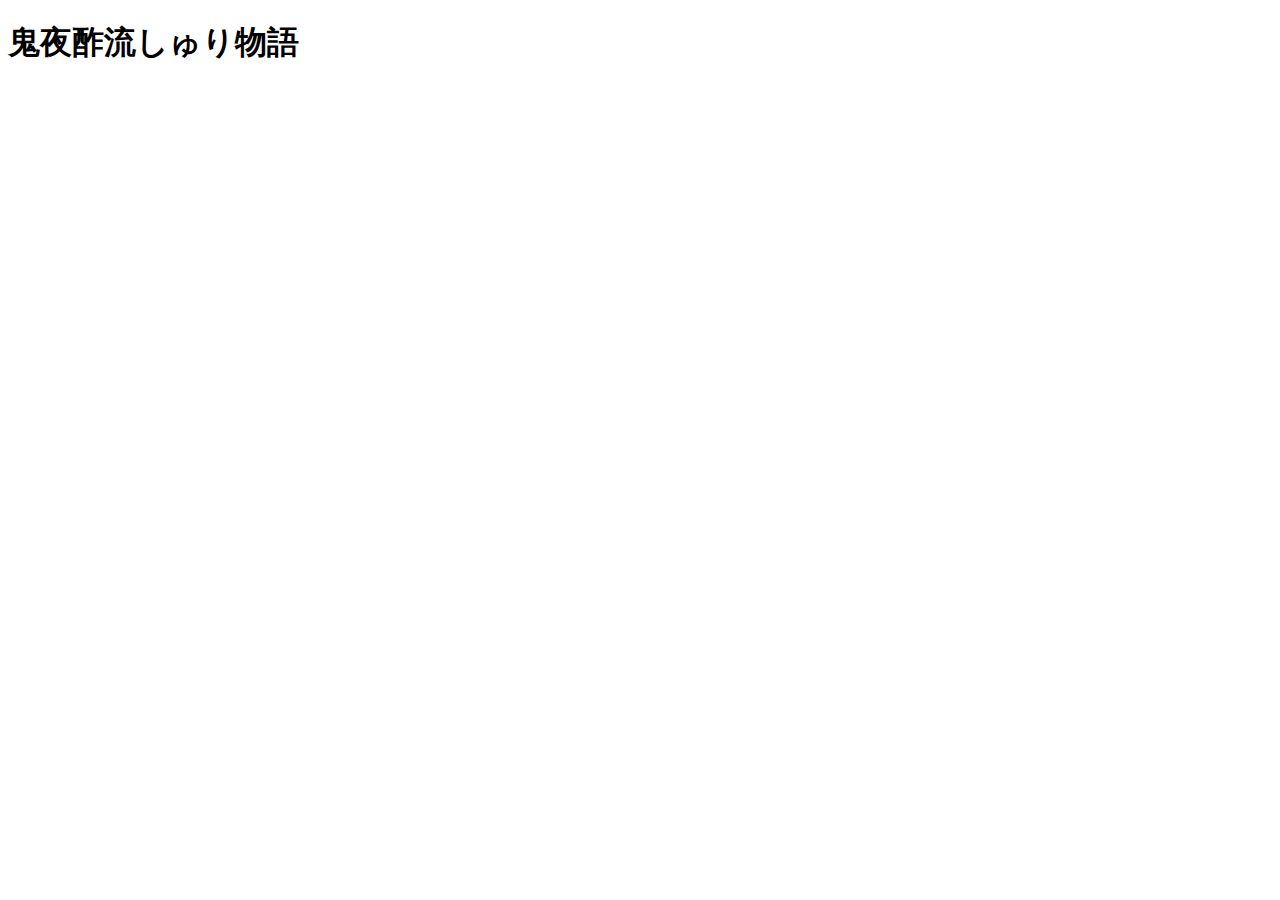
==== title.html @ bd066957 "add title and change manifest setting" ====
<!DOCTYPE html>
<html>
  <head>
    <title>ギャルゲ</title>
    <meta charset="utf-8" />
    <meta
      name="viewport"
      content="width=device-width, initial-scale=1, shrink-to-fit=no"
    />
    <link rel="manifest" href="./manifest.json" />
    <link rel="stylesheet" href="./title-style.css">
  </head>
  <body>
    <h1>鬼夜酢流しゅり物語</h1>
    <script>
      window.addEventListener("load", function() {
        if ("serviceWorker" in navigator) {
          navigator.serviceWorker.register(
            "https://raw.githubusercontent.com/GoogleChrome/samples/gh-pages/service-worker/custom-offline-page/service-worker.js"
          );
        }
      });
    </script>
  </body>
</html>
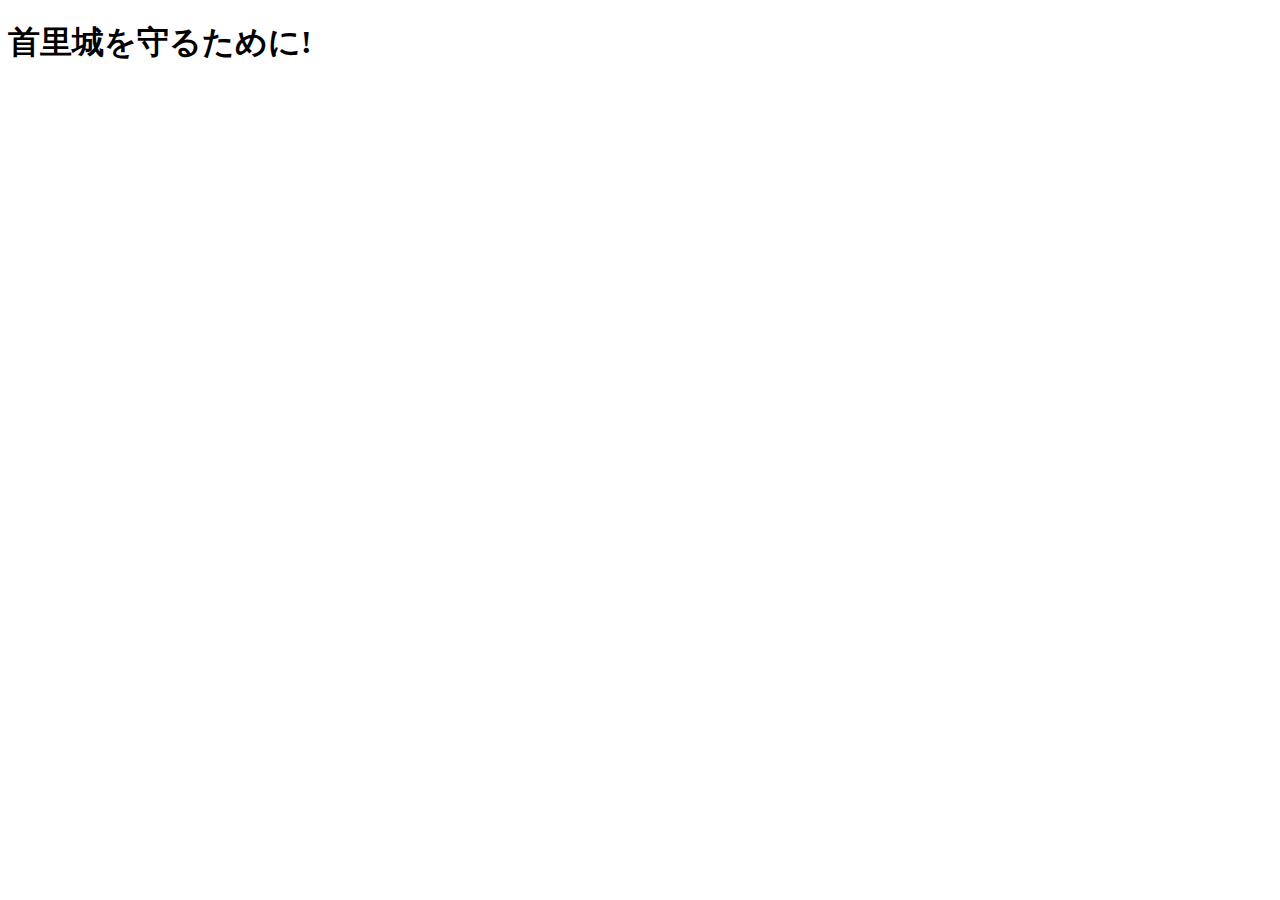
==== commit dd8a7dc0: "change manifest settings" ====
--- a/title.html
+++ b/title.html
@@ -1,7 +1,7 @@
 <!DOCTYPE html>
 <html>
   <head>
-    <title>ギャルゲ</title>
+    <title>首里城を守るために!</title>
     <meta charset="utf-8" />
     <meta
       name="viewport"
@@ -11,15 +11,6 @@
     <link rel="stylesheet" href="./title-style.css">
   </head>
   <body>
-    <h1>鬼夜酢流しゅり物語</h1>
-    <script>
-      window.addEventListener("load", function() {
-        if ("serviceWorker" in navigator) {
-          navigator.serviceWorker.register(
-            "https://raw.githubusercontent.com/GoogleChrome/samples/gh-pages/service-worker/custom-offline-page/service-worker.js"
-          );
-        }
-      });
-    </script>
+    <h1>首里城を守るために!</h1>
   </body>
 </html>
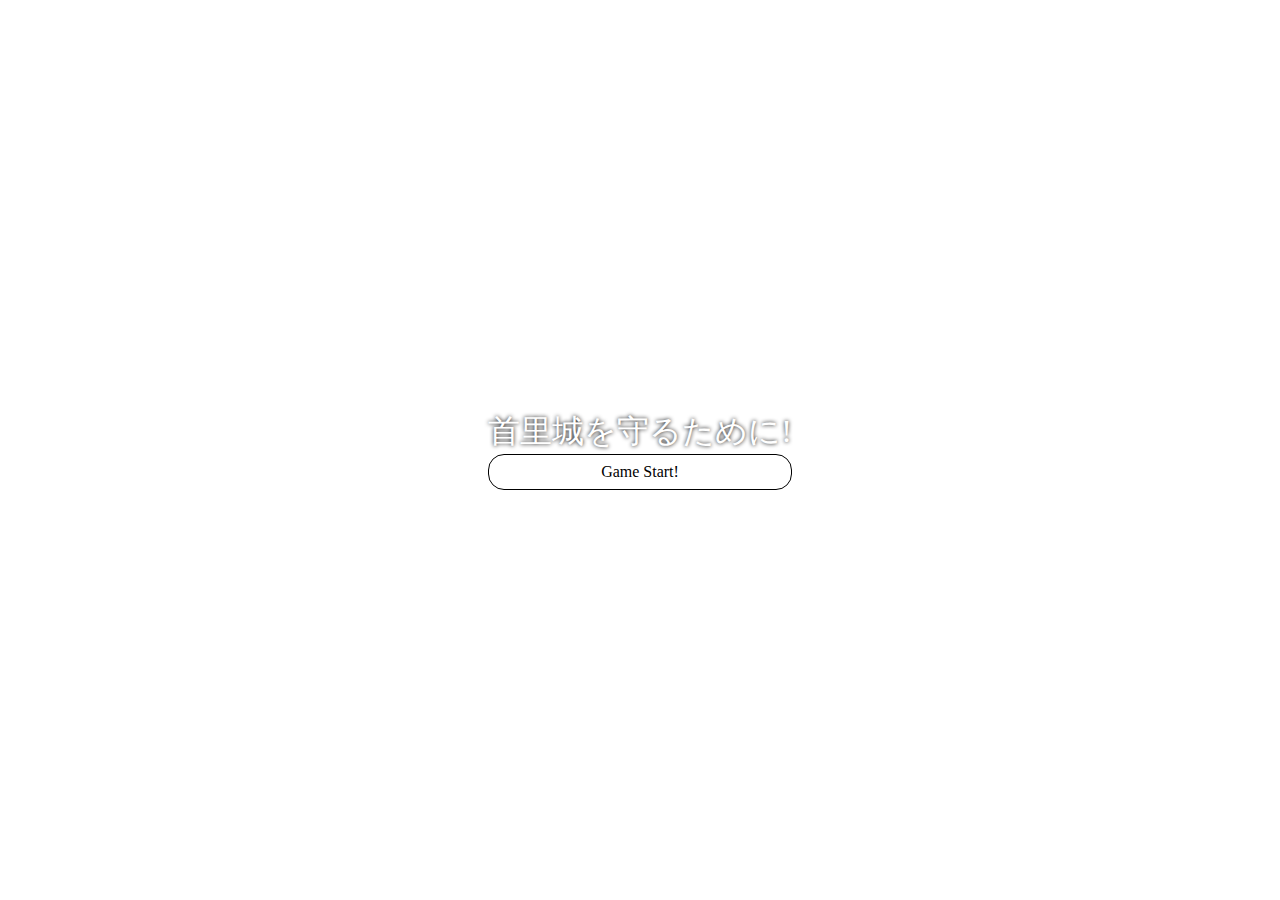
==== commit f7a9eb76: "create title" ====
--- a/title.html
+++ b/title.html
@@ -11,6 +11,11 @@
     <link rel="stylesheet" href="./title-style.css">
   </head>
   <body>
-    <h1>首里城を守るために!</h1>
+    <div id="wrapper">
+      <div id="wrapper-2">
+        <span id="title">首里城を守るために!</span>
+        <a href="index.html"><div id="startbutton">Game Start!</div></a>
+      </div>
+    </div>
   </body>
 </html>
--- a/title-style.css
+++ b/title-style.css
@@ -0,0 +1,49 @@
+body {
+  margin: 0;
+  padding: 0;
+  font-size: 16px;
+  text-align: center;
+}
+
+a {
+  color: black;
+  text-decoration: none;
+}
+
+a:hover {
+  color: black;
+}
+
+a:visited {
+  color: black;
+}
+
+#wrapper {
+  height: 100vh;
+  background-image: url(./assets/shuri-castle.jpg);
+  background-repeat: no-repeat;
+  background-size: cover;
+  margin: auto;
+  display: flex;
+  flex-direction: column;
+  align-items: center;
+  align-content: stretch;
+}
+
+#wrapper-2 {
+  margin: auto;
+  text-align: center;
+}
+
+#title {
+  font-size: 2rem;
+  color: white;
+  text-shadow: 0 0 0.25rem black;
+}
+
+#startbutton {
+  padding: 0.5rem 1rem;
+  background-color: white;
+  border-radius: 1rem;
+  border: 1px solid black;
+}